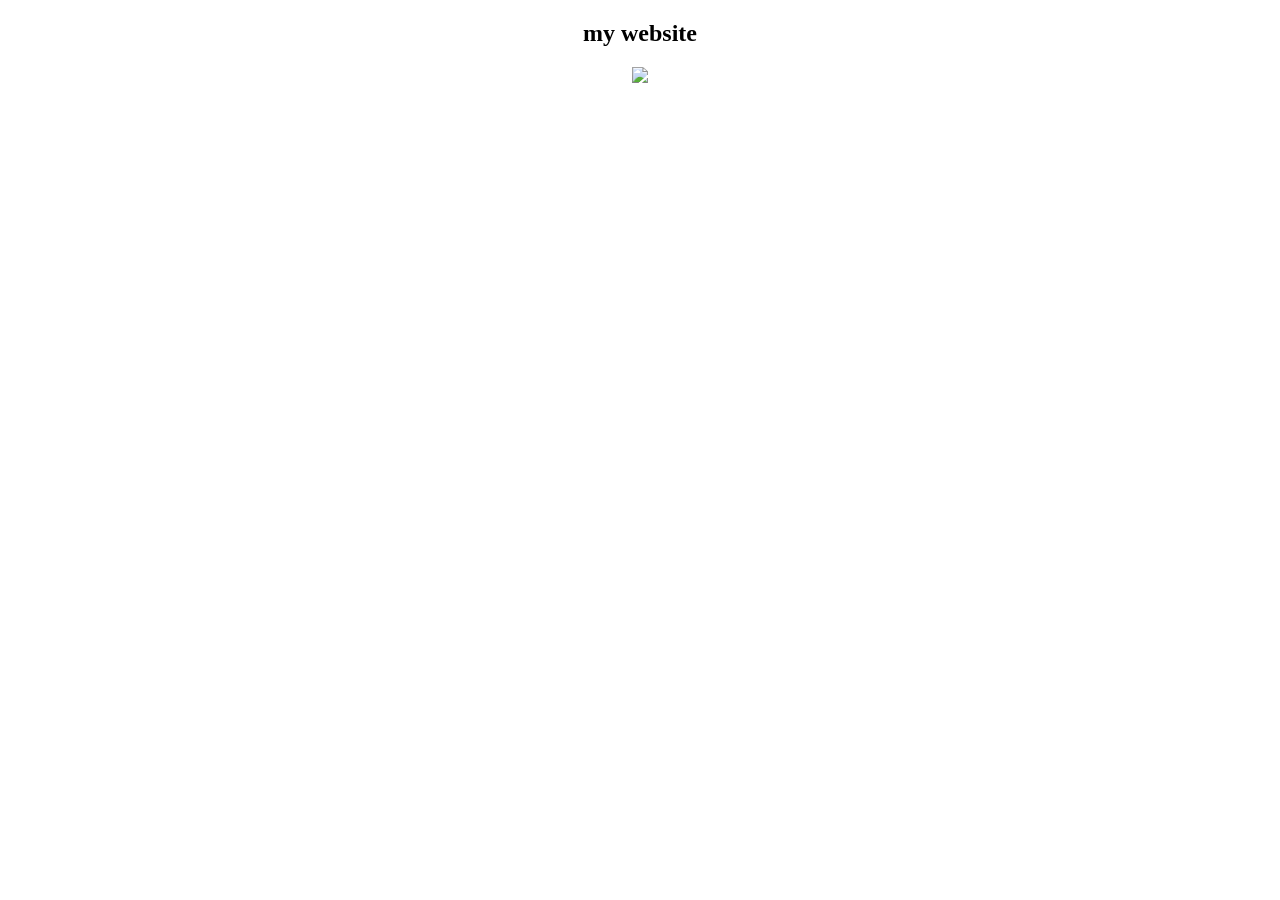
==== index.html @ 8f25c4ab "Update index.html" ====
<!doctype html>
<html>
<head>
<meta charset="utf-8">
<title>Untitled Document</title> 
<link href="../style.css" rel="stylesheet" type="text/css">
</head>

<body>
	
	
		<center>
		<h2>my website</h2>
		<img src = "https://upload.wikimedia.org/wikipedia/en/7/7a/Manchester_United_FC_crest.svg?utm_source=en.wikipedia.org&utm_campaign=index&utm_content=original">
		</center>
</body>
</html>
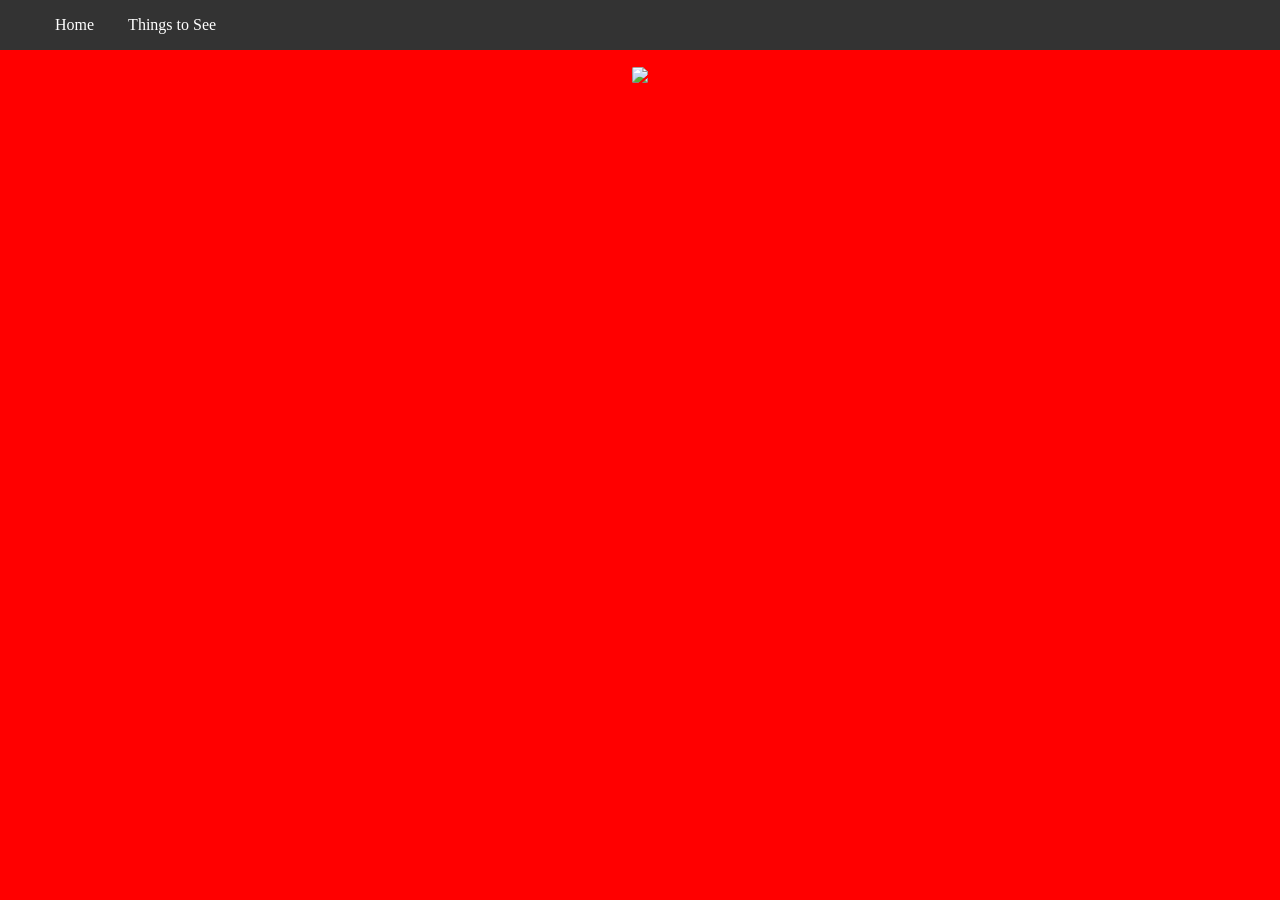
==== commit de27997a: "Update index.html" ====
--- a/index.html
+++ b/index.html
@@ -1,13 +1,46 @@
-<!doctype html>
+ <!doctype html>
 <html>
 <head>
 <meta charset="utf-8">
 <title>Untitled Document</title> 
 <link href="../style.css" rel="stylesheet" type="text/css">
 </head>
-
+<style>
+	ul{
+		
+		list-style-type: ;none;
+	}
+	nav{
+		width: 100%;
+		position: fixed;
+		background-color: #333;
+		margin: 0;
+		top: 0;
+		padding: 0;
+		left: 0;
+	}
+	
+	li {
+		display: inline;
+		width: 200px;
+		padding: 15px;
+	}
+	li a {
+		color: white;
+		text-decoration: none;
+	}
+	li: hover{
+		backgroud-color: #777;
+	}
+	</style>
+	
 <body>
-	
+<nav>
+	<ul>
+		<li><a href="index.html"> Home </a></li>
+		<li><a href="page1.html"> Things to See </a></li>
+	</ul>
+	</nav>	
 	
 		<center>
 		<h2>my website</h2>
--- a/style.css
+++ b/style.css
@@ -0,0 +1,20 @@
+@charset "utf-8";
+
+body{
+	background-color: red;
+}
+img{
+	width: 400px;
+	border: 15px dotted: gold;
+	border-radius: 10%;
+}
+
+img:hover {
+	border: 25px ridge yellow;
+}
+
+h1 {
+	color: purple;
+	text-decoration: underline wavy;
+}
+	
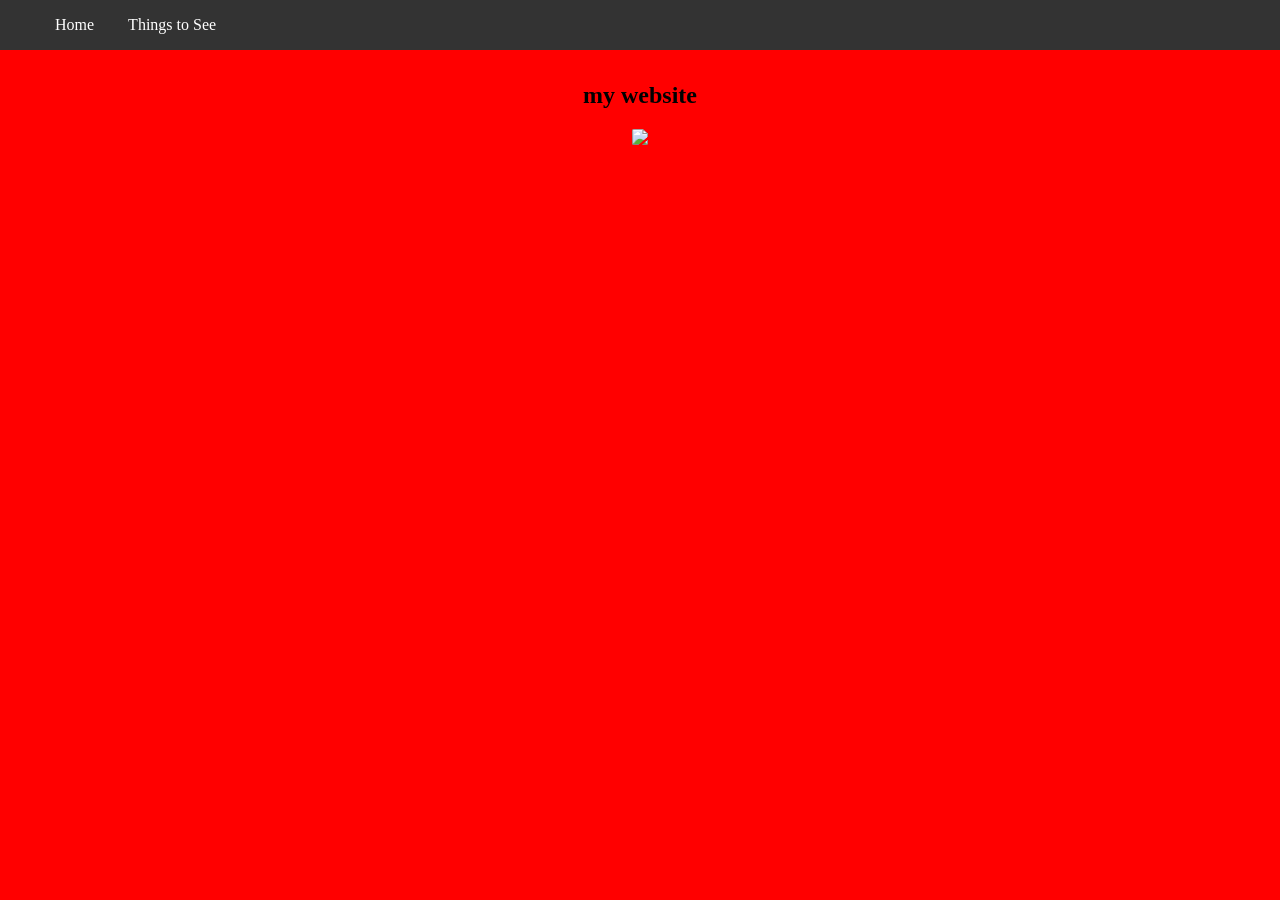
==== commit e16d4501: "Update index.html" ====
--- a/index.html
+++ b/index.html
@@ -3,11 +3,10 @@
 <head>
 <meta charset="utf-8">
 <title>Untitled Document</title> 
-<link href="../style.css" rel="stylesheet" type="text/css">
+<link href="style.css" rel="stylesheet" type="text/css">
 </head>
 <style>
 	ul{
-		
 		list-style-type: ;none;
 	}
 	nav{
@@ -33,16 +32,16 @@
 		backgroud-color: #777;
 	}
 	</style>
-	
 <body>
 <nav>
 	<ul>
 		<li><a href="index.html"> Home </a></li>
-		<li><a href="page1.html"> Things to See </a></li>
+		<li><a href="apps.html"> Things to See </a></li>
 	</ul>
 	</nav>	
 	
 		<center>
+			<br><br><br>
 		<h2>my website</h2>
 		<img src = "https://upload.wikimedia.org/wikipedia/en/7/7a/Manchester_United_FC_crest.svg?utm_source=en.wikipedia.org&utm_campaign=index&utm_content=original">
 		</center>
